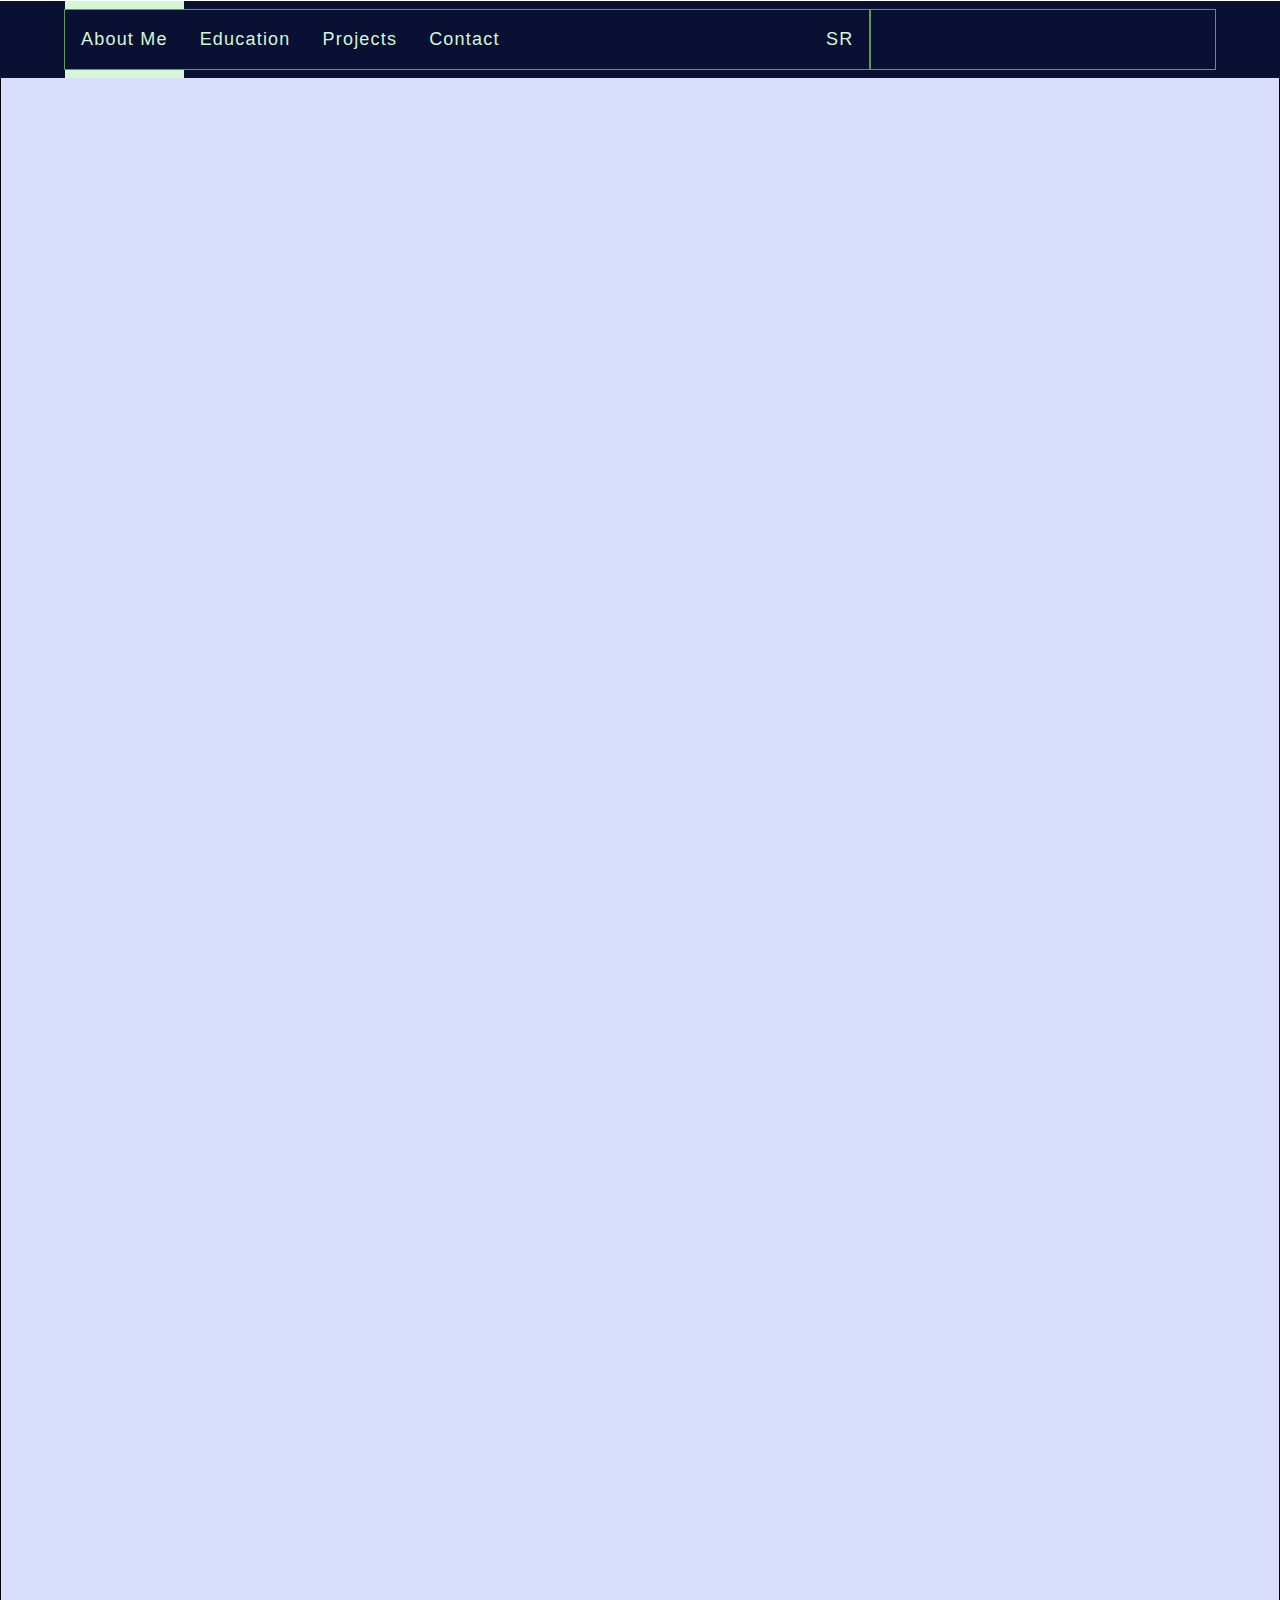
==== english.html @ 49f26e9c "First version is done" ====
<!DOCTYPE html>
<html lang="en" id="html-ID">

<head>
    <meta charset="UTF-8">
    <meta name="viewport" content="width=device-width, initial-scale=1.0">
    <title>About Me</title>

    <link rel="stylesheet" href="css/main.css" />
    <link rel="stylesheet" href="https://www.w3schools.com/w3css/4/w3.css" />

    <!------------------ Icons ------------------>
    <link rel="stylesheet" href="https://use.fontawesome.com/releases/v5.7.2/css/all.css"
        integrity="sha384-fnmOCqbTlWIlj8LyTjo7mOUStjsKC4pOpQbqyi7RrhN7udi9RwhKkMHpvLbHG9Sr" crossorigin="anonymous" />

    <script type="text/javascript" src="js/javascript.js"></script>
    <script type="text/javascript" src="js/javascript-1.js"></script>
    <script src="https://ajax.googleapis.com/ajax/libs/jquery/3.5.1/jquery.min.js"></script>
</head>

<body id="body-ID">
    <!-- Navbar -->
    <div id="frameNavBar" class="frame-nav-bar w3-top">

        <!-- Selektor -->
        <div class="selector mobile-hide" id="selector"></div>

        <div id="navBar" class="nav-bar w3-bar w3-center-align w3-large" style="display:flex;">
            <!---------------- LOGO ---------------->
            <!-- <a href="#" class="w3-bar-item w3-button w3-padding-16"><span class="w3-large">
                    <i class="fab fa-forumbee"></i></span></a> -->
            <div class="left-links mobile-hide">
                <!----------- About Me ----------->
                <a href="#aboutMe" class="w3-bar-item w3-button w3-hover-theme w3-padding-16" data-select="selected"
                    data-name="about-me">About Me</a>

                <!----------- Educatios ----------->
                <a href="#education" class="w3-bar-item w3-button w3-hover-theme w3-padding-16"
                    data-name="education">Education</a>

                <!------------ Projects ------------>
                <a href="#projects" class="w3-bar-item w3-button w3-hover-theme w3-padding-16"
                    data-name="projects">Projects</a>

                <!------------ Contact ------------>
                <a href="#contact" class="w3-bar-item w3-button w3-hover-theme w3-padding-16"
                    data-name="contact">Contact</a>

                <a href="index.html" class="w3-bar-item w3-button w3-padding-16 w3-right">SR</a>
            </div>
            <div class="right-buttons">
                <!-------------- Open Sidebar Button -------------->
                <a class="w3-bar-item w3-button w3-right w3-large w3-padding-16 dekstop-hide" href="javascript:void(0)"
                    onclick="switch_navbar()">
                    <i class="fa fa-bars"></i>
                </a>
                <!-------------- Search form -------------->
                <div class="search w3-right">
                    <!-- <form method="" action=""> -->
                    <!-- Open Button and Search Button -->
                    <button id="searchButton" onclick="show_search_form()"
                        class="search-button w3-button w3-padding-16 w3-right" title="Open Search Box">
                        <i class="fa fa-search"></i>
                    </button>
                    <!-- Input Filed -->
                    <input id="searchInput" type="text" class="search-input w3-right search-box-hidden" autofocus
                        placeholder="Search...">
                    <!-- Close Button -->
                    <button id="closeButton" onclick="show_search_form()"
                        class="close-button w3-button w3-right w3-hide" title="Close Search Box">
                        <i class="fas fa-angle-double-right"></i>
                    </button>
                    <!-- </form> -->
                </div><!-- search -->
            </div><!-- right-buttons-->
        </div><!-- nav-bar -->

        <!--------------- Search form - Mobile version --------------->
        <div id="searchMobile" class="search-mobile trans-all">
            <!-- <form method="" action=""> -->
            <!-- Input Filed -->
            <input id="searchInput" type="text" class="search-input" autofocus placeholder="Search...">
            <!-- Search Button -->
            <button id="seachButton" onclick="run_search_form()" class="search-button w3-button trans-all"
                title="Serach Search Box">Search
            </button>
            <!-- Close Button -->
            <button id="closeButton" onclick="show_search_form()" class="close-button w3-button trans-all"
                title="Close Search Box">
                <i class="fas fa-times"></i>
            </button>
            <!-- </form> -->
        </div>

        <!--------------- Side bar --------------->
        <div id="sideBar" class="side-bar trans-all">
            <!------------------ Close button ------------------>
            <a href="javascript:void(0)" class="closebtn" onclick="switch_navbar()">&times;</a>
            <!----------- About Me ----------->
            <a href="#aboutMe" class="sidebar-link select-sidebar" data-name="about-me">About Me</a>
            <!----------- Education ----------->
            <a href="#education" class="sidebar-link" data-name="education">Education</a>
            <!----------- Projects ----------->
            <a href="#projects" class="sidebar-link" data-name="projects">Projects</a>
            <!----------- Contact ----------->
            <a href="#contact" class="sidebar-link" data-name="contact">Contact</a>
            <!----------- Language ----------->
            <a href="index.html" class="sidebar-link">SR</a>
        </div>

    </div><!-- id="nav-bar" -->

    <div class="content">
        <div id="aboutMe" class="about-me">
            <div class="picture trans-all trans-move-left-off">
                <div class="image-person hightlights1" onclick="change_gray_scale(this)"></div>
            </div>
            <div class="description trans-all trans-move-off">
                <h1 class="title w3-xxxlarge trans-all trans-move-off trans-delay-1">About Me</h1>
                <h3 class="trans-all trans-move-off trans-delay-2">Hi !</h3>
                <ul class="trans-all trans-move-off trans-delay-3">
                    <li>My name is <strong>Petar Bogic</strong>, I am live and work in a city Sremska Mitrovica</li>
                    <li>My professional commitment is an electrical engineer of computers and electronic equipments</li>
                    <li>
                        For the last couple of the years I have been mostly involved in web site development.
                        I dedicate most of my time to this area and constantly learning to wokring with new tools
                    </li>
                    <li>I have several areas of interest. Sometimes one of my hobby is repairing wooden objects,
                        and electrical equipments, music or walking around mountain Fruska Gora
                    </li>
                </ul>
                <p class="trans-all trans-move-off trans-delay-4">That is it for now</p>
            </div>
        </div>
        <div id="education" class="education">
            <h1 class="title w3-xxxlarge trans-all trans-move-left-off">Educations</h1>
            <div class="row row-1">
                <div class="colon-1 trans-all trans-move-left-off">
                    <h4>College</h4>
                </div>
                <div class="colon-2 trans-all trans-move-off">
                    <h3><strong>Faculty of Technical Sciences</strong></h3>
                    <div class="text-row">
                        <div class="text-1">Place of studing</div>
                        <div class="text-2">Novi Sad</div>
                    </div>
                    <div class="text-row">
                        <div class="text-1">Direction</div>
                        <div class="text-2">Computers and electrical technic</div>
                    </div>
                    <div class="text-row">
                        <div class="text-1">Completed</div>
                        <div class="text-2">2012 year</div>
                    </div>
                </div>
            </div><!-- row-1 -->
            <div class="row row-2">
                <div class="colon-1 trans-all trans-move-left-off trans-delay-1">
                    <h4>Middle school</h4>
                </div>
                <div class="colon-2 trans-all trans-move-off trans-delay-1">
                    <h3><strong>Electrotechnical school - Nikola Tesla</strong></h3>
                    <div class="text-row">
                        <div class="text-1">Place</div>
                        <div class="text-2">Sremska Mitrovica</div>
                    </div>
                    <div class="text-row">
                        <div class="text-1">Direction</div>
                        <div class="text-2">Automatisation - Industrial equipments</div>
                    </div>
                    <div class="text-row">
                        <div class="text-1">Completed</div>
                        <div class="text-2">2004 year</div>
                    </div>
                </div>
            </div><!-- row-2 -->
            <div class="row row-3">
                <div class="colon-1 trans-all trans-move-left-off trans-delay-2">
                    <h4>Computer skills</h4>
                </div>
                <div class="colon-2 trans-all trans-move-off trans-delay-2">
                    <h3><strong>Basic</strong></h3>
                    <div class="text-row">
                        <div class="text-1"></div>
                        <div class="text-2">
                            <ul>
                                <li>Word</li>
                                <li>Exsel</li>
                                <li>PowerPoint</li>
                            </ul>
                        </div>
                    </div>
                    <h3><strong>Advanced</strong></h3>
                    <div class="text-row">
                        <div class="text-1"></div>
                        <div class="text-2">
                            <ul>
                                <li>SketchUp - 3D drawing</li>
                                <li>Eagle, Protel - PCB drawing</li>
                                <li>GIMP - image processing</li>
                            </ul>
                        </div>
                    </div>
                </div>
            </div><!-- row-3 -->
            <div class="row row-4">
                <div class="colon-1 trans-all trans-move-left-off trans-delay-3">
                    <h4>Server programs </br>PHP and MySQL, Apache Server</h4>
                </div>
                <div class="colon-2 trans-all trans-move-off trans-delay-3">
                    <h3><strong>phpMyadmin</strong> – aplication for working with mysql database</h3>
                    <div class="text-row">
                        <div class="text-1"></div>
                        <div class="text-2">
                            <ul>
                                <li>creating a new database</li>
                                <li>creating root user, other user, accigning level access</li>
                                <li>creating a table</li>
                                <li>defining a table field</li>
                                <li>defining an auto-increment field</li>
                                <li>selecting data, using operator OR, AND, BEETWIN, LIKE</li>
                                <li>defining constraints for tables</li>
                                <li>definiting the Primary Key</li>
                                <li>connecting tables by defining a Foreign Key</li>
                                <li>edit data (update), delete data, insert new data throught SQL query</li>
                                <li>delete the whole tabele or databease (DROP), and similarly</li>
                            </ul>
                        </div>
                    </div>
                    <h3><strong>PHP</strong></h3>
                    <div class="text-row">
                        <div class="text-1"></div>
                        <div class="text-2">
                            <ul>
                                <li>procedural php</li>
                                <li>framework CodeIgniter</li>
                                <li>object-oriented php</li>
                                <li>using library of Wordpress</li>
                            </ul>
                        </div>
                    </div>
                </div>
            </div><!-- row-4 -->
            <div class="row row-5">
                <div class="colon-1 trans-all trans-move-left-off trans-delay-4">
                    <h4><strong>Front-end</strong> – web design</h4>
                </div>
                <div class="colon-2 trans-all trans-move-off trans-delay-4">
                    <h3><strong>HTML, CSS</strong></h3>
                    <div class="text-row">
                        <div class="text-1"></div>
                        <div class="text-2">
                            <ul>
                                <li>using lot of html elements for displaying text, pictures,
                                    characters, links, paragraphs...</li>
                                <li>working with events triggers</li>
                                <li>expirance with bootstrap framework</li>
                                <li>expirance with w3school framework</li>
                                <li>helper library SCSS</li>
                            </ul>
                        </div>
                    </div>
                    <h3><strong>Javascript</strong></h3>
                    <div class="text-row">
                        <div class="text-1"></div>
                        <div class="text-2">
                            <ul>
                                <li>expirance with javascript vanilla</li>
                                <li>implementation an examples using jQuery framework with few changes adapted for
                                    current project</li>
                                <li>working with AJAX and using together with Wordpress platform</li>
                            </ul>
                        </div>
                    </div>
                </div>
            </div><!-- row-5 -->

            <div class="row row-6">
                <div class="colon-1 trans-all trans-move-left-off trans-delay-5">
                    <h4><strong>CMS</strong></h4>
                </div>
                <div class="colon-2 trans-all trans-move-off trans-delay-5">
                    <h3><strong>Wordpress</strong></h3>
                    <div class="text-row">
                        <div class="text-1"></div>
                        <div class="text-2">
                            <ul>
                                <li>modification of an existing themes</li>
                                <li>expanding functionality using hooks and existing wordpress functions as well as php
                                    functions</li>
                                <li>creating plugin Post Private Messages</li>
                                <li>creating couple additional features for wordpress that can be transferred to a
                                    plugin</li>
                            </ul>
                        </div>
                    </div>
                </div>
            </div><!-- row-6 -->
        </div>
        <div id="projects" class="projects">
            <h1 class="title w3-xxxlarge trans-all trans-move-left-off">My Projects</h1>
            <div class="all-projects">
                <div class="project pro-1 trans-all trans-move-left-off">
                    <div class="frame">
                        <div class="cover-p trans-all" onmouseover="hover_project(this)"
                            onmouseleave="hover_project_leave(this)">
                            <div class="trans-all">
                                <h3>Pcela INFO</h3>Used tehnologies: HTML, CSS, SCSS, w3schools framework,
                                JavaScript, jQuery
                            </div>
                            <a href="https://petarb-wp.github.io/pcelar-info/" class="trans-all"
                                target="_blank">Detail</a>
                        </div>
                    </div>
                </div>
                <div class="project pro-2 trans-all trans-move-left-off trans-delay-1">
                    <div class="frame">
                        <div class="cover-p trans-all" onmouseover="hover_project(this)"
                            onmouseleave="hover_project_leave(this)">
                            <div class="trans-all">
                                <h3>GromNET</h3>Used tehnologies: HTML, CSS, w3schools framework, JavaScript,
                                jQuery (No active links, Single Page)
                            </div>
                            <a href="https://petarb-wp.github.io/grom-net/" class="trans-all" target="_blank">Detail</a>
                        </div>
                    </div>
                </div>
                <div class="project pro-3 trans-all trans-move-left-off trans-delay-2">
                    <div class="frame">
                        <div class="cover-p trans-all" onmouseover="hover_project(this)"
                            onmouseleave="hover_project_leave(this)">
                            <div class="trans-all">
                                <h3>Post Private Messages</h3>Used tehnologies: HTML, CSS, JavaScript, jQuery,
                                Wordpress CMS, PHP, MySQL, Ajax
                            </div>
                            <a href="https://petarb-wp.github.io/private-messages-html/index.html" class="trans-all"
                                target="_blank">Detail</a>
                        </div>
                    </div>
                </div>
                <div class="project pro-4 trans-all trans-move-off trans-delay-3">
                    <div class="frame">
                        <div class="cover-p trans-all" onmouseover="hover_project(this)"
                            onmouseleave="hover_project_leave(this)">
                            <div class="trans-all">
                                <h3>Skocko</h3>Used tehnologies: HTML, CSS, JavaScript, PHP, Codeigniter framework,
                                MySQL
                            </div>
                            <a href="http://skocko.ml/" class="trans-all" target="_blank">Detail</a>
                        </div>
                    </div>
                </div>
                <div class="project pro-5 trans-all trans-move-off trans-delay-4">
                    <div class="frame">
                        <div class="cover-p trans-all" onmouseover="hover_project(this)"
                            onmouseleave="hover_project_leave(this)">
                            <div class="trans-all">
                                <h3>About Me</h3>Used tehnologies: HTML, CSS, SCSS, JavaScript, jQuery
                            </div>
                            <a href="https://petarb-wp.github.io/#" class="trans-all" target="_blank">Detail</a>
                        </div>
                    </div>
                </div>
            </div>
        </div>
        <div id="contact" class="contact">
            <h1 class="title w3-xxxlarge trans-all trans-move-left-off">Contact Information</h1>
            <div class="info">
                <div class="info-col1">
                    <h3 class="trans-all trans-move-left-off">Contact</h3>
                    <div class="row">
                        <div class="col-1 trans-all trans-move-left-off"><strong><i
                                    class="far fa-envelope"></i></strong></div>
                        <div class="col-2 trans-all trans-move-left-off trans-delay-1">petarbogic85@gmail.com</div>
                    </div>
                    <div class="row">
                        <div class="col-1 trans-all trans-move-left-off trans-delay-2"><strong><i
                                    class="fas fa-phone-square"></i></strong></div>
                        <div class="col-2 trans-all trans-move-left-off trans-delay-3">065/67-53-990</div>
                    </div>
                    <div class="row">
                        <div class="col-1 trans-all trans-move-left-off trans-delay-4"><strong><i
                                    class="fab fa-skype"></i></strong>
                        </div>
                        <div class="col-2 trans-all trans-move-left-off trans-delay-5">petarb</div>
                    </div>
                </div>
                <div class="info-col2">
                    <h3 class="trans-all trans-move-off">Send message</h3>
                    <form method="POST" action="">
                        <div class="textarea trans-all trans-move-off">
                            <label for="message">Message</label>
                            <textarea name="message" id="message" placeholder="DISABLED" disabled></textarea>
                        </div>
                        <div class="email trans-all trans-move-off trans-delay-1">
                            <label for="email">Vas e-mail</label>
                            <input type="email" name="email" id="email" placeholder="DISABLED" disabled>
                        </div>
                        <div class="button trans-all trans-move-off trans-delay-2">
                            <button type="submit" disabled>Send</button>
                        </div>
                    </form>
                </div>
            </div><!-- info contact -->
        </div><!-- contact -->
    </div><!-- content -->

    <script>
        function allowed_links(selectedElement) {
            let allowed_attr = ["about-me", "education", "projects", "contact"];
            let check = false;
            for (i = 0; i < allowed_attr.length; i++) {
                if (selectedElement.getAttribute("data-name") == allowed_attr[i]) {
                    check = true;
                    break;
                }
            }
            return check;
        }

        $(document).ready(function () {

            // Add smooth scrolling to all links
            $("a").on('click', function (event) {

                console.log("Click on: " + $(this).text());

                if (!allowed_links(this)) {
                    console.log("NOT ALLOWED");
                    return "";
                } else {
                    console.log("ALLOWED");
                }

                if (sessionStorage.getItem("clickButton") == null) {
                    sessionStorage.setItem("clickButton", true);
                }

                if (this.parentElement.getAttribute("id") == "sideBar") {
                    console.log("selected Mobile Element: " + this);
                    mobile_active(this, false); // selected-element, close side-bar menu
                } else {
                    console.log("selected Desktop Element: " + this);
                    desktop_active(this); // selected-element
                }

                // Make sure this.hash has a value before overriding default behavior
                if (this.hash !== "") {
                    // Prevent default anchor click behavior
                    event.preventDefault();

                    // Store hash
                    var hash = this.hash;
                    var selected_element = this;

                    // Using jQuery's animate() method to add smooth page scroll
                    // The optional number (800) specifies the number of milliseconds it takes to scroll to the specified area
                    $('html').animate({
                        scrollTop: $(hash).offset().top - 77
                    }, 1200, function () {

                        // menu_marker(selected_element);
                        setTimeout(function () {
                            sessionStorage.removeItem("clickButton"); // clickButton == null
                        }, 200);

                        // Add hash (#) to URL when done scrolling (default click behavior)
                        // window.location.hash = hash;
                    });
                } // End if
            });
        });

        window.onload = function () {
            $(document).ready(function () {

                if (sessionStorage.getItem("clickButton") == null) {
                    sessionStorage.setItem("clickButton", true);
                }

                $('html').animate({
                    scrollTop: $("#aboutMe").offset().top - 77
                }, 500, function () {
                    let selectedElement = document.getElementById("navBar").children[0].children[0];
                    if (window.innerWidth > 767) {
                        desktop_active(selectedElement);
                    } else {
                        mobile_active(selectedElement, false, true); // selected Element, open side-bar menu, show all content parts
                    }
                    setTimeout(function () {
                        sessionStorage.removeItem("clickButton"); // clickButton == null
                    }, 200);
                });
            });

            console.log(checkTouchDevice());
        }
    </script>
</body>

</html>
---- css/main.css ----
/*-------------------------------------
<h1>Heading 1 (36px)</h1>
<h2>Heading 2 (30px)</h2>
<h3>Heading 3 (24px)</h3>
<h4>Heading 4 (20px)</h4>
<h5>Heading 5 (18px)</h5>
<h6>Heading 6 (16px)</h6>

(10) w3-tiny
(12) w3-small
(15) w3-medium
(18) w3-large
(24) w3-xlarge
(36) w3-xxlarge
(48) w3-xxxlarge
(64) w3-jumbo
-------------------------------------*/
.border-4 {
  border-top: 4px solid transparent !important;
  border-bottom: 4px solid transparent !important;
}

.border-color1 {
  border-top-color: #D4F7D4 !important;
  border-bottom-color: #D4F7D4 !important;
}

@keyframes moveButton {
  0% {
    left: -400px;
    opacity: 0;
  }
  100% {
    left: 0;
    opacity: 1;
  }
}
@keyframes textShadows {
  0% {
    text-shadow: 0px 0px 0px #559E54;
  }
  100% {
    text-shadow: 0px 0px 20px #091034;
  }
}
.search-box {
  width: 250px !important;
  padding-left: 16px !important;
  padding-right: 16px !important;
}

.search-box-hidden {
  width: 0;
}

.content {
  border: 1px solid black;
  display: flex;
  flex-direction: column;
  background-color: #d8defc;
  margin-top: 77px;
}

h1.title {
  font-weight: bolder;
  margin: 32px 0;
}

.text-animation {
  opacity: 0;
  transition: opacity 2s;
}

.text-animation-1 {
  transition: transform 1s linear 1s;
  transform: translateX(50%);
}

.trans-all {
  transition: all 1.2s;
}

.trans-move-off {
  transform: translateX(100%);
  opacity: 0;
}

.trans-move-left-off {
  transform: translateX(-100%);
  opacity: 0;
}

.trans-move-on {
  transform: translateX(0) !important;
  opacity: 1 !important;
}

.trans-up-off {
  transform: translateY(-100%);
  opacity: 0;
}

.trans-up-on {
  transform: translateY(0) !important;
  opacity: 1 !important;
}

.trans-delay-1 {
  transition-delay: 200ms;
}

.trans-delay-2 {
  transition-delay: 400ms;
}

.trans-delay-3 {
  transition-delay: 600ms;
}

.trans-delay-4 {
  transition-delay: 800ms;
}

.trans-delay-5 {
  transition-delay: 1000ms;
}

#frameNavBar {
  background-color: #091034;
  z-index: 2;
}
#frameNavBar .search-mobile {
  position: absolute;
  top: 100px;
  height: 250px;
  width: 100%;
  padding: 16px;
  background-color: rgba(9, 16, 52, 0.6);
  transition-duration: 700ms;
  transform: translateY(-500px);
  opacity: 0;
}
#frameNavBar .search-mobile.vertical-move {
  transform: translateY(0);
  opacity: 1;
}
#frameNavBar .search-mobile .search-input {
  width: 100%;
  padding: 16px;
  outline-style: none;
}
#frameNavBar .search-mobile button {
  border-radius: 4px;
  margin-top: 16px;
  padding: 8px 16px;
  color: #D4F7D4;
  background-color: #091034;
  outline-style: none;
  transition-duration: 400ms;
}
#frameNavBar .search-mobile button:hover {
  color: #D4F7D4 !important;
  background-color: #111d5f !important;
}
#frameNavBar .search-mobile .search-button {
  float: left;
}
#frameNavBar .search-mobile .close-button {
  float: right;
}

.nav-bar {
  width: auto !important;
  padding: 8px 0;
  position: relative;
  z-index: 5;
  display: flex;
}
.nav-bar .left-links {
  border: 1px solid #559E54;
  display: flex;
  width: 70%;
}
.nav-bar .right-buttons {
  border: 1px solid #559E54;
}
.nav-bar a, .nav-bar button {
  color: #D4F7D4;
  background-color: #091034;
  transition-property: color;
  -webkit-transition-property: color;
  transition-duration: 0.5s;
  -webkit-transition-duration: 0.5s;
  transition-timing-function: linear;
  -webkit-transition-timing-function: linear;
}
.nav-bar a:hover, .nav-bar button:hover {
  color: #7ee77e !important;
  background-color: #091034 !important;
}
.nav-bar .search .search-button {
  outline-style: none;
}
.nav-bar .search .search-input {
  border: 0;
  margin: 8px 0;
  padding: 8px 0;
  outline-style: none;
  transition: width 1s, padding-left 1s, padding-right 1s;
}
.nav-bar .search .close-button {
  outline-style: none;
  margin-top: 8px;
  background-color: #236AB9 !important;
  position: relative;
  animation-name: moveButton;
  animation-duration: 1s;
}

.selector {
  width: 0;
  height: 100%;
  background-color: #D4F7D4;
  position: absolute;
  z-index: 4;
  left: 64px;
  transition: width 1s, transform 1s;
}

.about-me {
  overflow-x: hidden;
  color: #091034;
  padding-top: 48px;
  display: flex;
  display: -webkit-flex;
}
.about-me .picture {
  display: flex;
  display: -webkit-flex;
  justify-content: center;
  align-items: center;
}
.about-me .picture .image-person {
  border-radius: 50%;
  border: 3px solid #091034;
  background-image: url("../images/image-me.jpg");
  background-position: center;
  background-size: auto 250px;
  background-repeat: no-repeat;
  background-color: white;
  width: 280px;
  height: 280px;
}
.about-me .picture .image-person:hover {
  cursor: pointer;
}
.about-me .picture .image-person.hightlights0 {
  filter: grayscale(0%);
}
.about-me .picture .image-person.hightlights1 {
  filter: grayscale(50%);
}
.about-me .picture .image-person.hightlights2 {
  filter: grayscale(75%);
}
.about-me .picture .image-person.hightlights3 {
  filter: grayscale(100%);
}
.about-me .description h1 {
  padding: 0;
}
.about-me .description h3 {
  padding: 0;
}
.about-me .description h3.text-shadows {
  animation-name: textShadows;
  animation-duration: 500ms;
  animation-iteration-count: 4;
  animation-delay: 2s;
  animation-direction: alternate;
}
.about-me .description ul {
  list-style: none;
  padding: 0;
}
.about-me .description ul li {
  margin: 8px 0;
}

.projects {
  overflow-x: hidden;
  color: #091034;
  padding-bottom: 32px;
}
.projects h1 {
  width: 100%;
}
.projects .all-projects {
  display: flex;
  display: -webkit-flex;
}
.projects .all-projects .project {
  padding: 16px;
  height: 450px;
}
.projects .all-projects .project .frame {
  position: relative;
  height: 100%;
}
.projects .all-projects .project .frame .cover-p {
  position: absolute;
  height: 100%;
  width: 100%;
  top: 0;
  left: 0;
  background-color: rgba(0, 0, 0, 0.1);
  transition-duration: 600ms;
}
.projects .all-projects .project .frame .cover-p:hover {
  background-color: rgba(0, 0, 0, 0.3);
}
.projects .all-projects .project .frame .cover-p div {
  background: rgba(0, 0, 0, 0.85);
  color: #D4F7D4;
  position: absolute;
  left: 0;
  bottom: 0;
  width: 100%;
  padding: 16px 16px 32px 16px;
  transition-duration: 600ms;
}
.projects .all-projects .project .frame .cover-p div.move-up {
  bottom: 54px;
}
.projects .all-projects .project .frame .cover-p a {
  color: #D4F7D4;
  padding: 16px;
  position: absolute;
  bottom: 0;
  left: 0;
  width: 100%;
  text-align: center;
  opacity: 0;
  letter-spacing: 5px;
  background-color: #236AB9;
  transition-duration: 600ms;
}
.projects .all-projects .project .frame .cover-p a:hover {
  background-color: #3683d9;
}
.projects .all-projects .project .frame .cover-p a.link-opacity {
  opacity: 1;
}
.projects .all-projects .pro-1 .frame {
  background-image: url("../images/slika4.png");
  background-position: top left;
  background-size: auto 1500px;
  background-repeat: no-repeat;
}
.projects .all-projects .pro-2 .frame {
  background-image: url("../images/slika3.png");
  background-position: top center;
  background-size: auto 1200px;
  background-repeat: no-repeat;
}
.projects .all-projects .pro-3 .frame {
  background-image: url("../images/slika5.png");
  background-position: top left;
  background-size: auto 700px;
  background-repeat: no-repeat;
}
.projects .all-projects .pro-4 .frame {
  background-image: url("../images/slika6.png");
  background-position: top left;
  background-size: auto 1300px;
  background-repeat: no-repeat;
}
.projects .all-projects .pro-5 .frame {
  background-image: url("../images/slika7.jpg");
  background-position: center 20%;
  background-size: 100% auto;
  background-repeat: no-repeat;
}

.education {
  overflow-x: hidden;
  color: #091034;
}
.education .row {
  display: flex;
  display: -webkit-flex;
  padding: 16px 0;
}
.education .row .colon-1 {
  background-color: #559E54;
  padding: 16px 16px;
}
.education .row .colon-2 {
  background-color: #D4F7D4;
  padding: 16px 16px;
}
.education .row .colon-2 h3 {
  width: 100%;
}
.education .row .colon-2 .text-row {
  display: flex;
  display: -webkit-flex;
}

.contact {
  overflow-x: hidden;
  color: #091034;
  padding-bottom: 32px;
}
.contact div.info {
  display: flex;
  display: -webkit-flex;
}
.contact div.info .info-col1 {
  padding: 16px;
}
.contact div.info .info-col1 .row {
  display: flex;
  display: -webkit-flex;
  margin-bottom: 8px;
}
.contact div.info .info-col1 .row .col-1 {
  width: 20%;
  padding: 16px;
  display: flex;
  display: -webkit-flex;
  justify-content: center;
  align-items: center;
  font-size: 35px;
  background-color: #93c593;
}
.contact div.info .info-col1 .row .col-2 {
  width: 80%;
  padding: 16px;
  display: flex;
  display: -webkit-flex;
  align-items: center;
  background-color: #b4d7b4;
  margin-left: 8px;
}
.contact div.info .info-col2 {
  padding: 16px;
}
.contact div.info .info-col2 form div input, .contact div.info .info-col2 form div textarea {
  border: 2px solid #091034;
  border-radius: 4px;
  box-sizing: border-box;
  background-color: #f7faf7;
  padding: 8px 16px;
  margin: 8px 0;
  outline-style: none;
  width: 100%;
  cursor: not-allowed;
}
.contact div.info .info-col2 form div input:focus, .contact div.info .info-col2 form div textarea:focus {
  background-color: #e6f2e6;
}
.contact div.info .info-col2 form div textarea {
  height: 200px;
}
.contact div.info .info-col2 form div button {
  border: none;
  border-radius: 4px;
  background-color: #93c593;
  padding: 8px 32px;
  text-decoration: none;
  margin: 8px 0;
  cursor: not-allowed;
  transition: all 400ms;
  transition-duration: 400ms;
}
.contact div.info .info-col2 form div button:hover {
  background-color: #72b471;
}

@media only screen and (max-width: 767px) {
  .nav-bar {
    margin: 0 16px;
  }
  .nav-bar .right-buttons {
    width: 100%;
  }

  .content {
    padding: 0;
  }

  .about-me {
    flex-direction: column;
  }
  .about-me .picture {
    width: 100%;
    padding: 32px 16px;
  }
  .about-me .description {
    width: 100%;
    padding: 32px 16px;
  }

  .education {
    padding: 0 16px 32px 16px;
  }
  .education .row {
    flex-direction: column;
  }
  .education .row .colon-1 {
    width: 100%;
  }
  .education .row .colon-2 {
    width: 100%;
  }
  .education .row .colon-2 .text-row .text-1 {
    display: none;
  }
  .education .row .colon-2 .text-row .text-2 {
    width: 100%;
  }

  .projects h1 {
    padding: 0 16px;
  }
  .projects .all-projects {
    margin-right: 0;
    margin-left: 0;
    flex-direction: column;
  }
  .projects .all-projects div {
    flex: 100%;
  }

  .contact h1 {
    padding: 0 16px;
  }
  .contact .info {
    flex-direction: column;
    margin-left: 0;
    margin-right: 0;
  }
  .contact .info .info-col1 {
    width: 100%;
  }
  .contact .info .info-col2 {
    width: 100%;
  }

  .side-bar.extend-sidebar {
    width: 60%;
  }

  .mobile-hide {
    display: none !important;
  }

  .dekstop-hide {
    display: block !important;
  }
}
@media only screen and (min-width: 768px) and (max-width: 1400px) {
  .nav-bar {
    margin: 0 64px;
  }
  .nav-bar .right-buttons {
    width: 30%;
  }

  .content {
    padding: 0 64px 64px 64px;
  }

  .about-me {
    flex-direction: row;
  }
  .about-me .picture {
    width: 50%;
    padding: 0 16px 32px 0;
  }
  .about-me .description {
    width: 50%;
    padding: 0 0 32px 16px;
  }

  .education {
    padding: 0 0 32px 0;
  }
  .education .row {
    flex-direction: row;
  }
  .education .row .colon-1 {
    width: 30%;
  }
  .education .row .colon-2 {
    width: 70%;
  }
  .education .row .colon-2 .text-row .text-1 {
    display: block;
    width: 30%;
  }
  .education .row .colon-2 .text-row .text-2 {
    width: 70%;
  }

  .projects h1 {
    padding: 0;
  }
  .projects .all-projects {
    margin-right: -16px;
    margin-left: -16px;
    flex-direction: row;
    flex-wrap: wrap;
  }
  .projects .all-projects div {
    flex: 33.3%;
  }

  .contact h1 {
    padding: 0;
  }
  .contact .info {
    flex-direction: row;
    margin-left: -16px;
    margin-right: -16px;
  }
  .contact .info .info-col1 {
    width: 40%;
  }
  .contact .info .info-col2 {
    width: 60%;
  }

  .side-bar.extend-sidebar {
    width: 20%;
  }

  .mobile-hide {
    display: block !important;
  }

  .dekstop-hide {
    display: none !important;
  }
}
.side-bar {
  /* border: 1px solid black; */
  /* height:300px; */
  width: 0;
  overflow-x: hidden;
  background-color: #091034;
  position: fixed;
  left: 0;
  top: 100px;
  padding-top: 70px;
  padding-bottom: 32px;
  transition-duration: 500ms;
}
.side-bar .closebtn {
  position: absolute;
  top: 0;
  right: 0;
  font-size: 36px;
  width: auto;
}
.side-bar a {
  width: 100%;
  display: block;
  padding: 16px;
  color: #D4F7D4;
  background-color: #091034;
}
.side-bar a:hover {
  color: #7ee77e;
}
.side-bar a.select-sidebar {
  color: #7ee77e;
}

* {
  box-sizing: border-box;
}

html {
  font-size: 16px;
  color: #D4F7D4;
  font-family: Verdana;
  letter-spacing: 1.2px;
}

body {
  margin: 0;
  line-height: 1.5;
}

a {
  text-decoration: none;
}

/*# sourceMappingURL=main.css.map */
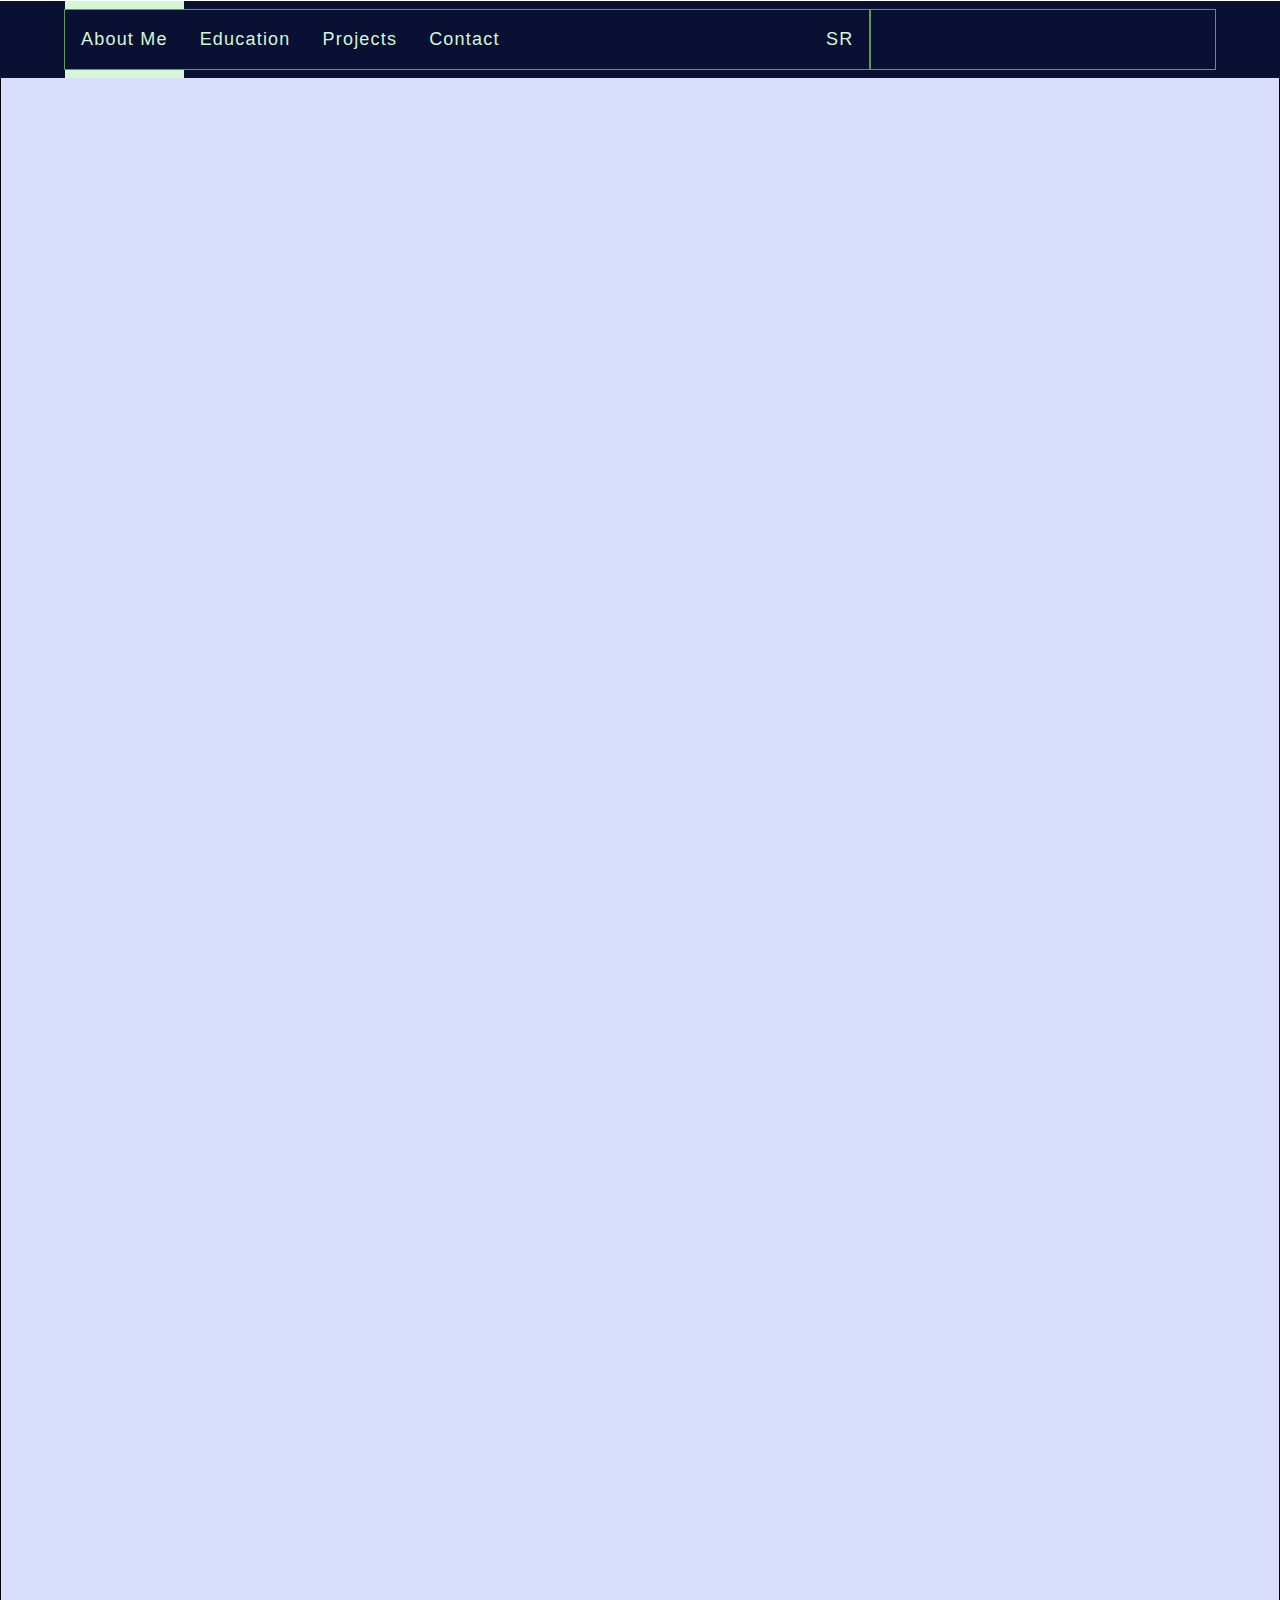
==== commit 15b1f859: "Changed content and decrease number of repetition for regards animation on section 'About Me'" ====
--- a/english.html
+++ b/english.html
@@ -122,18 +122,15 @@
                     <li>My name is <strong>Petar Bogic</strong>, I am live and work in a city Sremska Mitrovica</li>
                     <li>My professional commitment is an electrical engineer of computers and electronic equipments</li>
                     <li>
-                        For the last couple of the years I have been mostly involved in web site development.
-                        I dedicate most of my time to this area and constantly learning to wokring with new tools
+                        For the last couple of the years I have been mostly involved in web development
                     </li>
-                    <li>I have several areas of interest. Sometimes one of my hobby is repairing wooden objects,
-                        and electrical equipments, music or walking around mountain Fruska Gora
-                    </li>
+                    <li>My spare time I spend on the mountain of Fruska Gora</li>
                 </ul>
                 <p class="trans-all trans-move-off trans-delay-4">That is it for now</p>
             </div>
         </div>
         <div id="education" class="education">
-            <h1 class="title w3-xxxlarge trans-all trans-move-left-off">Educations</h1>
+            <h1 class="title w3-xxxlarge trans-all trans-move-left-off">Educations and skills</h1>
             <div class="row row-1">
                 <div class="colon-1 trans-all trans-move-left-off">
                     <h4>College</h4>
@@ -179,7 +176,7 @@
                     <h4>Computer skills</h4>
                 </div>
                 <div class="colon-2 trans-all trans-move-off trans-delay-2">
-                    <h3><strong>Basic</strong></h3>
+                    <!--<h3><strong>Basic</strong></h3>
                     <div class="text-row">
                         <div class="text-1"></div>
                         <div class="text-2">
@@ -189,15 +186,15 @@
                                 <li>PowerPoint</li>
                             </ul>
                         </div>
-                    </div>
-                    <h3><strong>Advanced</strong></h3>
-                    <div class="text-row">
-                        <div class="text-1"></div>
-                        <div class="text-2">
-                            <ul>
-                                <li>SketchUp - 3D drawing</li>
-                                <li>Eagle, Protel - PCB drawing</li>
-                                <li>GIMP - image processing</li>
+                    </div>-->
+                    <h3><strong>Occasional use</strong></h3>
+                    <div class="text-row">
+                        <div class="text-1"></div>
+                        <div class="text-2">
+                            <ul>
+                                <li>SketchUp        - 3D modeling</li>
+                                <li>Eagle, Protel   - PCB drawing</li>
+                                <li>GIMP            - image processing</li>
                             </ul>
                         </div>
                     </div>
@@ -205,10 +202,10 @@
             </div><!-- row-3 -->
             <div class="row row-4">
                 <div class="colon-1 trans-all trans-move-left-off trans-delay-3">
-                    <h4>Server programs </br>PHP and MySQL, Apache Server</h4>
+                    <h4>WEB</h4>
                 </div>
                 <div class="colon-2 trans-all trans-move-off trans-delay-3">
-                    <h3><strong>phpMyadmin</strong> – aplication for working with mysql database</h3>
+                    <h3><strong>phpMyadmin</strong> – MySql database</h3>
                     <div class="text-row">
                         <div class="text-1"></div>
                         <div class="text-2">
@@ -232,10 +229,18 @@
                         <div class="text-1"></div>
                         <div class="text-2">
                             <ul>
-                                <li>procedural php</li>
-                                <li>framework CodeIgniter</li>
-                                <li>object-oriented php</li>
-                                <li>using library of Wordpress</li>
+                                <li>Procedural and object-oriented php</li>
+                                <li>CodeIgniter framework</li>
+                                <li>Wordpress CMS</li>
+                            </ul>
+                        </div>
+                    </div>
+                    <h3><strong>NODE.js</strong></h3>
+                    <div class="text-row">
+                        <div class="text-1"></div>
+                        <div class="text-2">
+                            <ul>
+                                <li>JavaScrip Engine</li>
                             </ul>
                         </div>
                     </div>
@@ -251,12 +256,9 @@
                         <div class="text-1"></div>
                         <div class="text-2">
                             <ul>
-                                <li>using lot of html elements for displaying text, pictures,
-                                    characters, links, paragraphs...</li>
-                                <li>working with events triggers</li>
-                                <li>expirance with bootstrap framework</li>
-                                <li>expirance with w3school framework</li>
-                                <li>helper library SCSS</li>
+                                <li>Bootstrap framework</li>
+                                <li>w3school framework</li>
+                                <li>SCSS - CSS extension</li>
                             </ul>
                         </div>
                     </div>
@@ -265,10 +267,9 @@
                         <div class="text-1"></div>
                         <div class="text-2">
                             <ul>
-                                <li>expirance with javascript vanilla</li>
-                                <li>implementation an examples using jQuery framework with few changes adapted for
-                                    current project</li>
-                                <li>working with AJAX and using together with Wordpress platform</li>
+                                <li>Vanilla JavaScript</li>
+                                <li>jQuery framework</li>
+                                <li>AJAX</li>
                             </ul>
                         </div>
                     </div>
--- a/css/main.css
+++ b/css/main.css
@@ -275,8 +275,8 @@
 .about-me .description h3.text-shadows {
   animation-name: textShadows;
   animation-duration: 500ms;
-  animation-iteration-count: 4;
-  animation-delay: 2s;
+  animation-iteration-count: 1;
+  animation-delay: 2.5s;
   animation-direction: alternate;
 }
 .about-me .description ul {
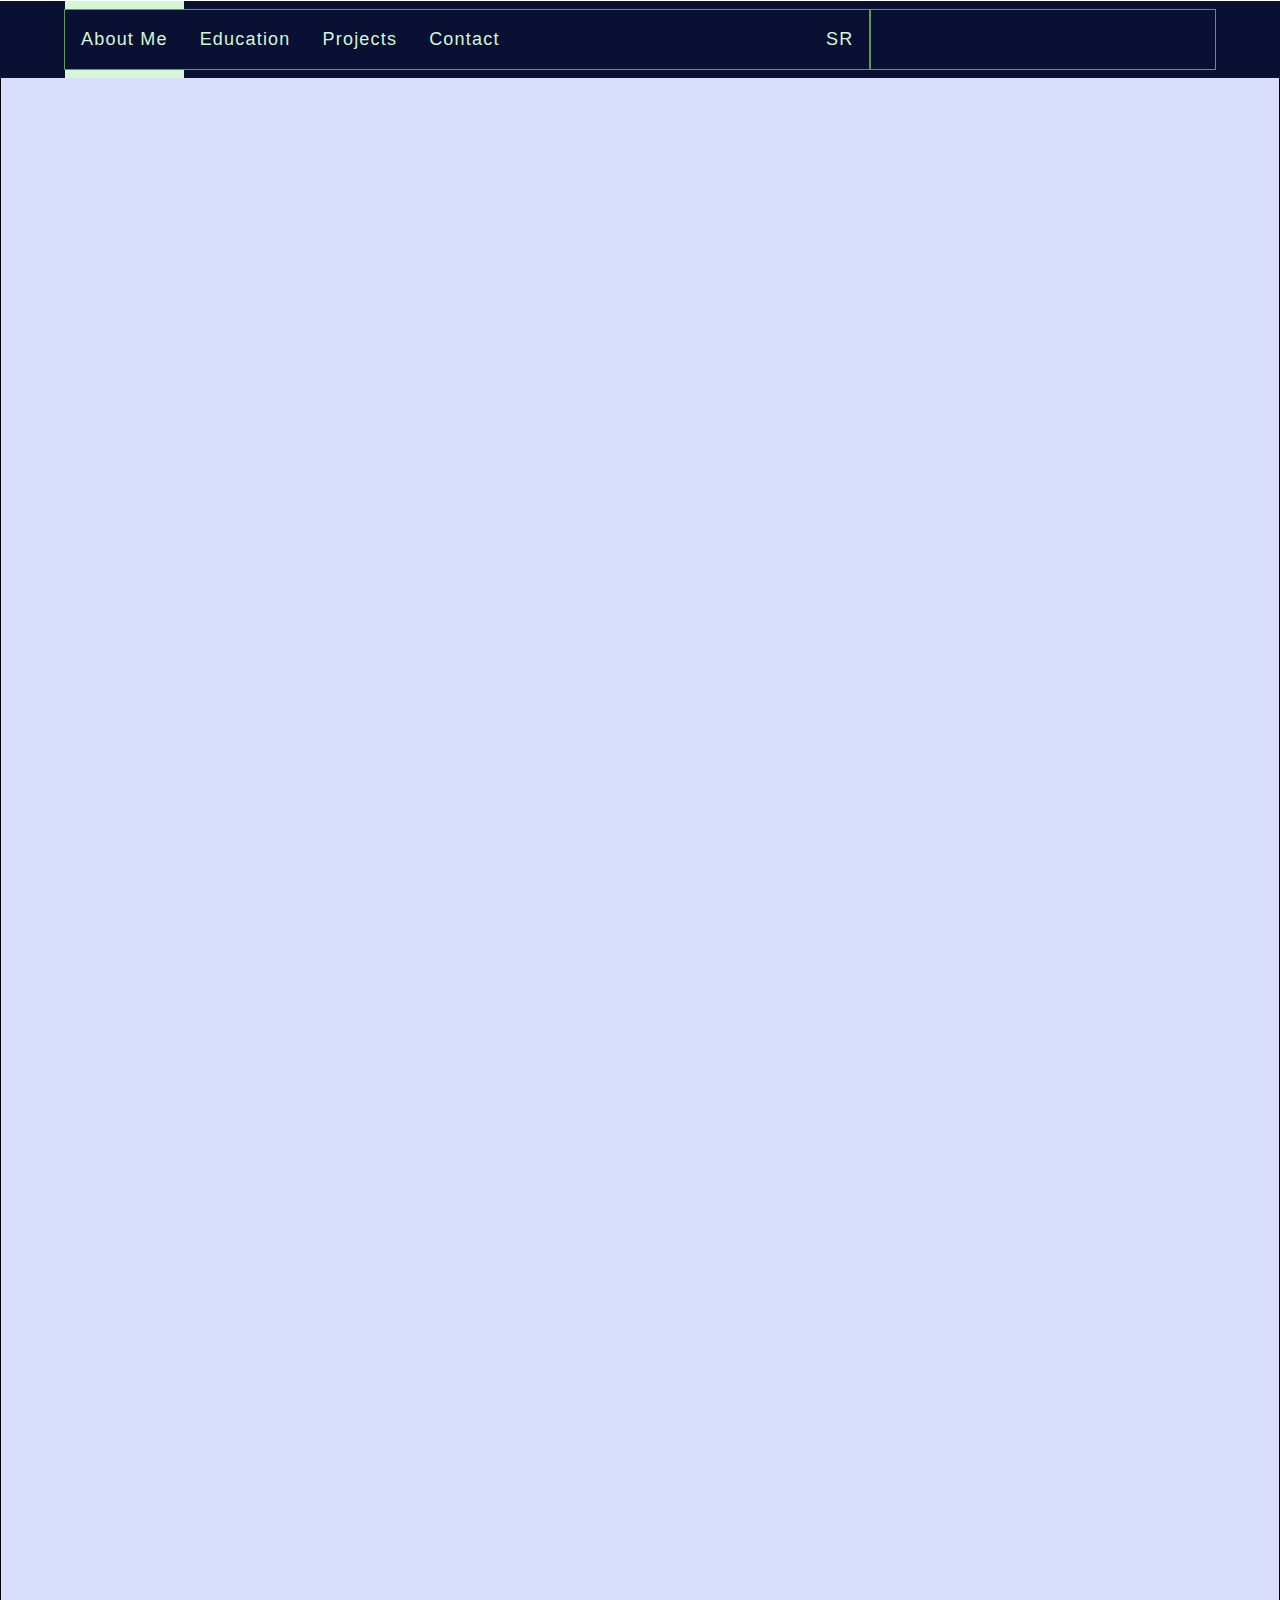
==== commit 055d33e4: "Update content About Me, update design Education, update Projects hover effects" ====
--- a/english.html
+++ b/english.html
@@ -13,8 +13,6 @@
     <link rel="stylesheet" href="https://use.fontawesome.com/releases/v5.7.2/css/all.css"
         integrity="sha384-fnmOCqbTlWIlj8LyTjo7mOUStjsKC4pOpQbqyi7RrhN7udi9RwhKkMHpvLbHG9Sr" crossorigin="anonymous" />
 
-    <script type="text/javascript" src="js/javascript.js"></script>
-    <script type="text/javascript" src="js/javascript-1.js"></script>
     <script src="https://ajax.googleapis.com/ajax/libs/jquery/3.5.1/jquery.min.js"></script>
 </head>
 
@@ -119,294 +117,225 @@
                 <h1 class="title w3-xxxlarge trans-all trans-move-off trans-delay-1">About Me</h1>
                 <h3 class="trans-all trans-move-off trans-delay-2">Hi !</h3>
                 <ul class="trans-all trans-move-off trans-delay-3">
-                    <li>My name is <strong>Petar Bogic</strong>, I am live and work in a city Sremska Mitrovica</li>
-                    <li>My professional commitment is an electrical engineer of computers and electronic equipments</li>
-                    <li>
-                        For the last couple of the years I have been mostly involved in web development
-                    </li>
-                    <li>My spare time I spend on the mountain of Fruska Gora</li>
+					<li>My name is Petar Bogic. I was born in Sremska Mitrovica in 85'
+					<li>I graduated middle school in Mitrovica and studied in Novi Sad at the Faculty of Technical Sciences 
+						in the department of Computer Science and Electrical Engineering, in 2012
+					</li>
+					<li>During my studies, I worked with embended systems, with the C programming language, 
+						with various types of sensors and several methods of measuring electrical and non-electrical values, 
+						making PCBs and similar
+					</li>
+					<li>I learned for myself a number of other programming languages, such as PHP and MySQL</li>
+					<li>In recent years I have been mostly involved in website development and web content animation</li>
                 </ul>
-                <p class="trans-all trans-move-off trans-delay-4">That is it for now</p>
+                <p style="display: none;" class="trans-all trans-move-off trans-delay-4">That is it for now</p>
             </div>
         </div>
+        <!-- Education and skills -->
         <div id="education" class="education">
-            <h1 class="title w3-xxxlarge trans-all trans-move-left-off">Educations and skills</h1>
-            <div class="row row-1">
-                <div class="colon-1 trans-all trans-move-left-off">
-                    <h4>College</h4>
-                </div>
-                <div class="colon-2 trans-all trans-move-off">
-                    <h3><strong>Faculty of Technical Sciences</strong></h3>
-                    <div class="text-row">
-                        <div class="text-1">Place of studing</div>
-                        <div class="text-2">Novi Sad</div>
-                    </div>
-                    <div class="text-row">
-                        <div class="text-1">Direction</div>
-                        <div class="text-2">Computers and electrical technic</div>
-                    </div>
-                    <div class="text-row">
-                        <div class="text-1">Completed</div>
-                        <div class="text-2">2012 year</div>
-                    </div>
-                </div>
-            </div><!-- row-1 -->
-            <div class="row row-2">
-                <div class="colon-1 trans-all trans-move-left-off trans-delay-1">
-                    <h4>Middle school</h4>
-                </div>
-                <div class="colon-2 trans-all trans-move-off trans-delay-1">
-                    <h3><strong>Electrotechnical school - Nikola Tesla</strong></h3>
-                    <div class="text-row">
-                        <div class="text-1">Place</div>
-                        <div class="text-2">Sremska Mitrovica</div>
-                    </div>
-                    <div class="text-row">
-                        <div class="text-1">Direction</div>
-                        <div class="text-2">Automatisation - Industrial equipments</div>
-                    </div>
-                    <div class="text-row">
-                        <div class="text-1">Completed</div>
-                        <div class="text-2">2004 year</div>
-                    </div>
-                </div>
-            </div><!-- row-2 -->
-            <div class="row row-3">
-                <div class="colon-1 trans-all trans-move-left-off trans-delay-2">
-                    <h4>Computer skills</h4>
-                </div>
-                <div class="colon-2 trans-all trans-move-off trans-delay-2">
-                    <!--<h3><strong>Basic</strong></h3>
-                    <div class="text-row">
-                        <div class="text-1"></div>
-                        <div class="text-2">
-                            <ul>
-                                <li>Word</li>
-                                <li>Exsel</li>
-                                <li>PowerPoint</li>
-                            </ul>
-                        </div>
-                    </div>-->
-                    <h3><strong>Occasional use</strong></h3>
-                    <div class="text-row">
-                        <div class="text-1"></div>
-                        <div class="text-2">
-                            <ul>
-                                <li>SketchUp        - 3D modeling</li>
-                                <li>Eagle, Protel   - PCB drawing</li>
-                                <li>GIMP            - image processing</li>
-                            </ul>
-                        </div>
-                    </div>
-                </div>
-            </div><!-- row-3 -->
-            <div class="row row-4">
-                <div class="colon-1 trans-all trans-move-left-off trans-delay-3">
-                    <h4>WEB</h4>
-                </div>
-                <div class="colon-2 trans-all trans-move-off trans-delay-3">
-                    <h3><strong>phpMyadmin</strong> – MySql database</h3>
-                    <div class="text-row">
-                        <div class="text-1"></div>
-                        <div class="text-2">
-                            <ul>
-                                <li>creating a new database</li>
-                                <li>creating root user, other user, accigning level access</li>
-                                <li>creating a table</li>
-                                <li>defining a table field</li>
-                                <li>defining an auto-increment field</li>
-                                <li>selecting data, using operator OR, AND, BEETWIN, LIKE</li>
-                                <li>defining constraints for tables</li>
-                                <li>definiting the Primary Key</li>
-                                <li>connecting tables by defining a Foreign Key</li>
-                                <li>edit data (update), delete data, insert new data throught SQL query</li>
-                                <li>delete the whole tabele or databease (DROP), and similarly</li>
-                            </ul>
-                        </div>
-                    </div>
-                    <h3><strong>PHP</strong></h3>
-                    <div class="text-row">
-                        <div class="text-1"></div>
-                        <div class="text-2">
-                            <ul>
-                                <li>Procedural and object-oriented php</li>
-                                <li>CodeIgniter framework</li>
-                                <li>Wordpress CMS</li>
-                            </ul>
-                        </div>
-                    </div>
-                    <h3><strong>NODE.js</strong></h3>
-                    <div class="text-row">
-                        <div class="text-1"></div>
-                        <div class="text-2">
-                            <ul>
-                                <li>JavaScrip Engine</li>
-                            </ul>
-                        </div>
-                    </div>
-                </div>
-            </div><!-- row-4 -->
-            <div class="row row-5">
-                <div class="colon-1 trans-all trans-move-left-off trans-delay-4">
-                    <h4><strong>Front-end</strong> – web design</h4>
-                </div>
-                <div class="colon-2 trans-all trans-move-off trans-delay-4">
-                    <h3><strong>HTML, CSS</strong></h3>
-                    <div class="text-row">
-                        <div class="text-1"></div>
-                        <div class="text-2">
-                            <ul>
-                                <li>Bootstrap framework</li>
-                                <li>w3school framework</li>
-                                <li>SCSS - CSS extension</li>
-                            </ul>
-                        </div>
-                    </div>
-                    <h3><strong>Javascript</strong></h3>
-                    <div class="text-row">
-                        <div class="text-1"></div>
-                        <div class="text-2">
-                            <ul>
-                                <li>Vanilla JavaScript</li>
-                                <li>jQuery framework</li>
-                                <li>AJAX</li>
-                            </ul>
-                        </div>
-                    </div>
-                </div>
-            </div><!-- row-5 -->
-
-            <div class="row row-6">
-                <div class="colon-1 trans-all trans-move-left-off trans-delay-5">
-                    <h4><strong>CMS</strong></h4>
-                </div>
-                <div class="colon-2 trans-all trans-move-off trans-delay-5">
-                    <h3><strong>Wordpress</strong></h3>
-                    <div class="text-row">
-                        <div class="text-1"></div>
-                        <div class="text-2">
-                            <ul>
-                                <li>modification of an existing themes</li>
-                                <li>expanding functionality using hooks and existing wordpress functions as well as php
-                                    functions</li>
-                                <li>creating plugin Post Private Messages</li>
-                                <li>creating couple additional features for wordpress that can be transferred to a
-                                    plugin</li>
-                            </ul>
-                        </div>
-                    </div>
-                </div>
-            </div><!-- row-6 -->
-        </div>
+            <h1 class="title w3-xxxlarge trans-all trans-move-left-off">Education and skills</h1>
+			<div class="edu-row">	
+				<h3 class="trans-move-off trans-all">Education<hr class="hr-w-off trans-d10"></h3>
+				<div class="edu-cframe trans-move-off trans-all trans-d4">
+					<div class="edu-line">Faculty of Technical Science</div>
+					<div class="edu-line">Department - Computer and Electronic</div>
+				</div>
+			</div>
+			<div class="edu-row">
+				<h3 class="trans-move-off trans-all trans-d6">WEB Tools<hr class="hr-w-off trans-d16"></h3>
+				<div class="edu-cframe trans-move-off trans-all trans-d10">
+					<div class="edu-line">PHP, CodeIgniter framework</div>
+					<div class="edu-line">MySQL database, phpAdmin (WAMP server)</div>
+					<div class="edu-line">WordPress CMS</div>
+					<div class="edu-line">HTML, CSS, SCSS</div>
+					<div class="edu-line">JavaScript - Vanilla</div>
+					<div class="edu-line">JavaScript - jQuery</div>
+				</div>
+			</div>
+			<div class="edu-row">
+				<h3 class="trans-move-off trans-all trans-d12">Area of interest<hr class="hr-w-off trans-d18"></h3>
+				<div class="edu-cframe trans-move-off trans-all trans-d16">
+					<div class="edu-line">Animation, Web Developing</div>
+					<div style="display: none;" class="edu-line">Animation, Game Developing</div>
+					<div class="edu-line">JavaScript - Game engine</div>
+					<div class="edu-line">JavaScript - Node, React</div>
+					<div style="display: none;" class="edu-line">SketchUp - 3D modeling</div>
+					<div style="display: none;" class="edu-line">Eagle, Protel - PCB design</div>
+					<div class="edu-line">GIMP - image processing</div>
+				</div>
+			</div>
+        </div><!-- END education -->
         <div id="projects" class="projects">
             <h1 class="title w3-xxxlarge trans-all trans-move-left-off">My Projects</h1>
             <div class="all-projects">
-                <div class="project pro-1 trans-all trans-move-left-off">
-                    <div class="frame">
-                        <div class="cover-p trans-all" onmouseover="hover_project(this)"
-                            onmouseleave="hover_project_leave(this)">
-                            <div class="trans-all">
-                                <h3>Pcela INFO</h3>Used tehnologies: HTML, CSS, SCSS, w3schools framework,
-                                JavaScript, jQuery
-                            </div>
-                            <a href="https://petarb-wp.github.io/pcelar-info/" class="trans-all"
-                                target="_blank">Detail</a>
-                        </div>
-                    </div>
-                </div>
-                <div class="project pro-2 trans-all trans-move-left-off trans-delay-1">
-                    <div class="frame">
-                        <div class="cover-p trans-all" onmouseover="hover_project(this)"
-                            onmouseleave="hover_project_leave(this)">
-                            <div class="trans-all">
-                                <h3>GromNET</h3>Used tehnologies: HTML, CSS, w3schools framework, JavaScript,
-                                jQuery (No active links, Single Page)
-                            </div>
-                            <a href="https://petarb-wp.github.io/grom-net/" class="trans-all" target="_blank">Detail</a>
-                        </div>
-                    </div>
-                </div>
-                <div class="project pro-3 trans-all trans-move-left-off trans-delay-2">
-                    <div class="frame">
-                        <div class="cover-p trans-all" onmouseover="hover_project(this)"
-                            onmouseleave="hover_project_leave(this)">
-                            <div class="trans-all">
-                                <h3>Post Private Messages</h3>Used tehnologies: HTML, CSS, JavaScript, jQuery,
-                                Wordpress CMS, PHP, MySQL, Ajax
-                            </div>
-                            <a href="https://petarb-wp.github.io/private-messages-html/index.html" class="trans-all"
-                                target="_blank">Detail</a>
-                        </div>
-                    </div>
-                </div>
-                <div class="project pro-4 trans-all trans-move-off trans-delay-3">
-                    <div class="frame">
-                        <div class="cover-p trans-all" onmouseover="hover_project(this)"
-                            onmouseleave="hover_project_leave(this)">
-                            <div class="trans-all">
-                                <h3>Skocko</h3>Used tehnologies: HTML, CSS, JavaScript, PHP, Codeigniter framework,
-                                MySQL
-                            </div>
-                            <a href="http://skocko.ml/" class="trans-all" target="_blank">Detail</a>
-                        </div>
-                    </div>
-                </div>
-                <div class="project pro-5 trans-all trans-move-off trans-delay-4">
-                    <div class="frame">
-                        <div class="cover-p trans-all" onmouseover="hover_project(this)"
-                            onmouseleave="hover_project_leave(this)">
-                            <div class="trans-all">
-                                <h3>About Me</h3>Used tehnologies: HTML, CSS, SCSS, JavaScript, jQuery
-                            </div>
-                            <a href="https://petarb-wp.github.io/#" class="trans-all" target="_blank">Detail</a>
-                        </div>
-                    </div>
-                </div>
+                <!-- project 1 -->
+				<div class="project pro-1 trans-all trans-move-left-off">
+                    <div class="frame">
+                        <div class="cover-p trans-all" onmouseover="hover_project(this)"
+                            onmouseleave="hover_project_leave(this)">
+                            <div class="trans-all">
+                                <h3>ADD Visor<hr></h3>
+								<p>HTML, CSS, SCSS, Vanilla JavaScript</p>
+								<a href="https://petarb-wp.github.io/add-visor/" class="trans-all" target="_blank">Detail</a>
+                            </div>
+                        </div>
+                    </div>
+                </div><!-- END project 1 -->
+                <!-- project 2 -->
+				<div class="project pro-2 trans-all trans-move-left-off trans-d2">
+                    <div class="frame">
+                        <div class="cover-p trans-all" onmouseover="hover_project(this)"
+                            onmouseleave="hover_project_leave(this)">
+                            <div class="trans-all">
+                                <h3>GromNET<hr></h3>
+								<p>
+									HTML, CSS, w3schools framework, JavaScript,
+									jQuery (No active links, Single Page)
+								</p>
+								<a href="https://petarb-wp.github.io/grom-net/" class="trans-all"
+									target="_blank">Detail</a>
+                            </div>
+                        </div>
+                    </div>
+                </div><!-- END project 2 -->
+                <!-- project 3 -->
+				<div class="project pro-3 trans-all trans-move-left-off trans-d4">
+                    <div class="frame">
+                        <div class="cover-p trans-all" onmouseover="hover_project(this)"
+                            onmouseleave="hover_project_leave(this)">
+                            <div class="trans-all">
+                                <h3>Post Private Messages<hr></h3>
+								<p>								
+									HTML, CSS, JavaScript, jQuery,
+									Wordpress CMS, PHP, MySQL, Ajax
+								</p>
+								<a href="https://petarb-wp.github.io/private-messages-html/index.html" class="trans-all"
+									target="_blank">Detail</a>
+                            </div>
+                        </div>
+                    </div>
+                </div><!-- END project 3 -->
+				<!-- project 4 -->
+                <div class="project pro-4 trans-all trans-move-off trans-d6">
+                    <div class="frame">
+                        <div class="cover-p trans-all" onmouseover="hover_project(this)"
+                            onmouseleave="hover_project_leave(this)">
+                            <div class="trans-all">
+                                <h3>Skocko<hr></h3>
+								<p>
+									HTML, CSS, JavaScript, PHP, Codeigniter framework,
+									MySQL								
+								</p>
+								<a href="http://skocko.ml/" class="trans-all" target="_blank">Detail</a>
+                            </div>
+                        </div>
+                    </div>
+                </div><!-- END project 4 -->
+				<!-- project 5 -->
+                <div class="project pro-5 trans-all trans-move-off trans-d8">
+                    <div class="frame">
+                        <div class="cover-p trans-all" onmouseover="hover_project(this)"
+                            onmouseleave="hover_project_leave(this)">
+                            <div class="trans-all">
+                                <h3>About Me<hr></h3>
+								<p>HTML, CSS, SCSS, JavaScript, jQuery</p>
+								<a href="https://petarb-wp.github.io/#" class="trans-all" target="_blank">Detail</a>
+                            </div>
+                        </div>
+                    </div>
+                </div><!-- END project 5 -->
+				<!-- project 6 -->
+				<div class="project pro-6 trans-all trans-move-off trans-d10">
+                    <div class="frame">
+                        <div class="cover-p trans-all" onmouseover="hover_project(this)"
+                            onmouseleave="hover_project_leave(this)">
+                            <div class="trans-all">
+                                <h3>Animation - Hover Crossing<hr></h3>
+								<p>HTML, CSS, SCSS, Vanilla JavaScript</p>
+								<a href="https://petarb-wp.github.io/animation-hover-crossing/" class="trans-all" target="_blank">Detail</a>
+                            </div>
+                        </div>
+                    </div>
+                </div><!-- END project 6 -->
+				<!-- project 7 -->
+				<div class="project pro-7 trans-all trans-move-off trans-d12">
+                    <div class="frame">
+                        <div class="cover-p trans-all" onmouseover="hover_project(this)"
+                            onmouseleave="hover_project_leave(this)">
+                            <div class="trans-all">
+                                <h3>Animation - Triangle Rotation<hr></h3>
+								<p>HTML, CSS, SCSS, Vanilla JavaScript</p>
+								<a href="https://petarb-wp.github.io/animation-triangle/" class="trans-all" target="_blank">Detail</a>
+                            </div>
+                        </div>
+                    </div>
+                </div><!-- END project 7 -->
+				<!-- project 8 -->
+				<div class="project pro-8 trans-all trans-move-off trans-d14">
+                    <div class="frame">
+                        <div class="cover-p trans-all" onmouseover="hover_project(this)"
+                            onmouseleave="hover_project_leave(this)">
+                            <div class="trans-all">
+                                <h3>Pcela INFO<hr></h3>
+								<p>HTML, CSS, SCSS, w3schools framework,
+									JavaScript, jQuery</p>
+								<a href="https://petarb-wp.github.io/pcelar-info/" class="trans-all"
+									target="_blank">Detail</a>
+                            </div>
+                        </div>
+                    </div>
+                </div><!-- END project 8 -->
+				<!-- project 9 -->
+				<div class="project pro-9 trans-all trans-move-off trans-d16">
+                    <div class="frame">
+                    </div>
+                </div><!-- END project 9 -->
             </div>
         </div>
         <div id="contact" class="contact">
-            <h1 class="title w3-xxxlarge trans-all trans-move-left-off">Contact Information</h1>
+            <h1 class="title w3-xxxlarge trans-all trans-move-left-off">Contact</h1>
             <div class="info">
                 <div class="info-col1">
-                    <h3 class="trans-all trans-move-left-off">Contact</h3>
+                    <h3 class="trans-all trans-move-left-off">Contact data</h3>
                     <div class="row">
                         <div class="col-1 trans-all trans-move-left-off"><strong><i
                                     class="far fa-envelope"></i></strong></div>
-                        <div class="col-2 trans-all trans-move-left-off trans-delay-1">petarbogic85@gmail.com</div>
+                        <div class="col-2 trans-all trans-move-left-off trans-d6">petarbogic85@gmail.com</div>
                     </div>
                     <div class="row">
-                        <div class="col-1 trans-all trans-move-left-off trans-delay-2"><strong><i
+                        <div class="col-1 trans-all trans-move-left-off trans-d2"><strong><i
                                     class="fas fa-phone-square"></i></strong></div>
-                        <div class="col-2 trans-all trans-move-left-off trans-delay-3">065/67-53-990</div>
+                        <div class="col-2 trans-all trans-move-left-off trans-d8">065/67-53-990</div>
                     </div>
                     <div class="row">
-                        <div class="col-1 trans-all trans-move-left-off trans-delay-4"><strong><i
+                        <div class="col-1 trans-all trans-move-left-off trans-d4"><strong><i
                                     class="fab fa-skype"></i></strong>
                         </div>
-                        <div class="col-2 trans-all trans-move-left-off trans-delay-5">petarb</div>
+                        <div class="col-2 trans-all trans-move-left-off trans-d10">petarb</div>
                     </div>
                 </div>
-                <div class="info-col2">
-                    <h3 class="trans-all trans-move-off">Send message</h3>
+                <div class="info-col2" style ="display: none">
+                    <h3 class="trans-all trans-move-off">Pošalji poruku</h3>
                     <form method="POST" action="">
                         <div class="textarea trans-all trans-move-off">
-                            <label for="message">Message</label>
+                            <label for="message">Sadržaj poruke</label>
                             <textarea name="message" id="message" placeholder="DISABLED" disabled></textarea>
                         </div>
-                        <div class="email trans-all trans-move-off trans-delay-1">
-                            <label for="email">Vas e-mail</label>
+                        <div class="email trans-all trans-move-off trans-d2">
+                            <label for="email">Vaš e-mail</label>
                             <input type="email" name="email" id="email" placeholder="DISABLED" disabled>
                         </div>
-                        <div class="button trans-all trans-move-off trans-delay-2">
-                            <button type="submit" disabled>Send</button>
+                        <div class="button trans-all trans-move-off trans-d4">
+                            <button type="submit" disabled>Pošaji</button>
                         </div>
                     </form>
                 </div>
             </div><!-- info contact -->
-        </div><!-- contact -->
+        </div><!-- contact -->         
     </div><!-- content -->
 
     <script>
+		const navBAR = document.getElementById("navBar");	
         function allowed_links(selectedElement) {
             let allowed_attr = ["about-me", "education", "projects", "contact"];
             let check = false;
@@ -497,6 +426,9 @@
             console.log(checkTouchDevice());
         }
     </script>
+	
+    <script type="text/javascript" src="js/javascript.js"></script>
+    <script type="text/javascript" src="js/javascript-1.js"></script>
 </body>
 
 </html>--- a/css/main.css
+++ b/css/main.css
@@ -80,6 +80,10 @@
   transition: all 1.2s;
 }
 
+.trans-all-6 {
+  transition: all 0.6s;
+}
+
 .trans-move-off {
   transform: translateX(100%);
   opacity: 0;
@@ -105,24 +109,76 @@
   opacity: 1 !important;
 }
 
-.trans-delay-1 {
+.trans-d1 {
+  transition-delay: 100ms;
+}
+
+.trans-d2 {
   transition-delay: 200ms;
 }
 
-.trans-delay-2 {
+.trans-d3 {
+  transition-delay: 300ms;
+}
+
+.trans-d4 {
   transition-delay: 400ms;
 }
 
-.trans-delay-3 {
+.trans-d5 {
+  transition-delay: 500ms;
+}
+
+.trans-d6 {
   transition-delay: 600ms;
 }
 
-.trans-delay-4 {
+.trans-d7 {
+  transition-delay: 700ms;
+}
+
+.trans-d8 {
   transition-delay: 800ms;
 }
 
-.trans-delay-5 {
+.trans-d9 {
+  transition-delay: 900ms;
+}
+
+.trans-d10 {
   transition-delay: 1000ms;
+}
+
+.trans-d12 {
+  transition-delay: 1200ms;
+}
+
+.trans-d14 {
+  transition-delay: 1400ms;
+}
+
+.trans-d16 {
+  transition-delay: 1600ms;
+}
+
+.trans-d18 {
+  transition-delay: 1800ms;
+}
+
+.trans-d20 {
+  transition-delay: 2000ms;
+}
+
+.trans-d22 {
+  transition-delay: 2200ms;
+}
+
+.trans-d24 {
+  transition-delay: 2400ms;
+}
+
+.trans-d26 {
+  transition-delay: 2600ms;
 }
 
 #frameNavBar {
@@ -301,11 +357,10 @@
 }
 .projects .all-projects .project {
   padding: 16px;
-  height: 450px;
 }
 .projects .all-projects .project .frame {
   position: relative;
-  height: 100%;
+  height: 450px;
 }
 .projects .all-projects .project .frame .cover-p {
   position: absolute;
@@ -314,97 +369,142 @@
   top: 0;
   left: 0;
   background-color: rgba(0, 0, 0, 0.1);
-  transition-duration: 600ms;
 }
 .projects .all-projects .project .frame .cover-p:hover {
-  background-color: rgba(0, 0, 0, 0.3);
+  background-color: black;
 }
 .projects .all-projects .project .frame .cover-p div {
+  border-top: 2px solid white;
+  border-bottom: 2px solid white;
+  display: flex;
+  flex-direction: column;
+  justify-content: center;
+  align-items: center;
   background: rgba(0, 0, 0, 0.85);
   color: #D4F7D4;
   position: absolute;
-  left: 0;
-  bottom: 0;
-  width: 100%;
-  padding: 16px 16px 32px 16px;
-  transition-duration: 600ms;
-}
-.projects .all-projects .project .frame .cover-p div.move-up {
-  bottom: 54px;
-}
-.projects .all-projects .project .frame .cover-p a {
-  color: #D4F7D4;
-  padding: 16px;
-  position: absolute;
-  bottom: 0;
-  left: 0;
+  top: 50%;
+  left: 50%;
+  transform: translate(-50%, -50%);
   width: 100%;
   text-align: center;
+  padding: 16px;
+  transition-duration: 600ms;
   opacity: 0;
+}
+.projects .all-projects .project .frame .cover-p div.project-over {
+  opacity: 1;
+}
+.projects .all-projects .project .frame .cover-p div h3 {
+  display: flex;
+  flex-direction: column;
+  justify-content: center;
+  align-items: center;
+}
+.projects .all-projects .project .frame .cover-p div hr {
+  margin: 10px 0 0 0;
+  border: none;
+  border-top: 1px solid #17c54b;
+  width: 0;
+  transition: width 500ms 200ms;
+}
+.projects .all-projects .project .frame .cover-p div hr.hr-w-on {
+  width: 80%;
+}
+.projects .all-projects .project .frame .cover-p div a {
+  border: 1px solid #43cf43;
+  border-radius: 5px;
+  color: #43cf43;
+  padding: 8px 16px;
   letter-spacing: 5px;
-  background-color: #236AB9;
-  transition-duration: 600ms;
-}
-.projects .all-projects .project .frame .cover-p a:hover {
-  background-color: #3683d9;
-}
-.projects .all-projects .project .frame .cover-p a.link-opacity {
-  opacity: 1;
 }
 .projects .all-projects .pro-1 .frame {
+  background-image: url("../images/slika8.png");
+  background-position: center 20%;
+  background-size: 100% auto;
+  background-repeat: no-repeat;
+}
+.projects .all-projects .pro-2 .frame {
+  background-image: url("../images/slika2.png");
+  background-position: top center;
+  background-size: auto 1200px;
+  background-repeat: no-repeat;
+}
+.projects .all-projects .pro-3 .frame {
+  background-image: url("../images/slika3.png");
+  background-position: top left;
+  background-size: auto 700px;
+  background-repeat: no-repeat;
+}
+.projects .all-projects .pro-4 .frame {
   background-image: url("../images/slika4.png");
   background-position: top left;
-  background-size: auto 1500px;
-  background-repeat: no-repeat;
-}
-.projects .all-projects .pro-2 .frame {
-  background-image: url("../images/slika3.png");
-  background-position: top center;
-  background-size: auto 1200px;
-  background-repeat: no-repeat;
-}
-.projects .all-projects .pro-3 .frame {
-  background-image: url("../images/slika5.png");
-  background-position: top left;
-  background-size: auto 700px;
-  background-repeat: no-repeat;
-}
-.projects .all-projects .pro-4 .frame {
-  background-image: url("../images/slika6.png");
-  background-position: top left;
   background-size: auto 1300px;
   background-repeat: no-repeat;
 }
 .projects .all-projects .pro-5 .frame {
-  background-image: url("../images/slika7.jpg");
+  background-image: url("../images/slika5.jpg");
   background-position: center 20%;
   background-size: 100% auto;
+  background-repeat: no-repeat;
+}
+.projects .all-projects .pro-6 .frame {
+  background-image: url("../images/slika6.png");
+  background-position: center 20%;
+  background-size: 100% auto;
+  background-repeat: no-repeat;
+}
+.projects .all-projects .pro-7 .frame {
+  background-image: url("../images/slika7.png");
+  background-position: center 20%;
+  background-size: 100% auto;
+  background-repeat: no-repeat;
+}
+.projects .all-projects .pro-8 .frame {
+  background-image: url("../images/slika1.png");
+  background-position: top left;
+  background-size: auto 1500px;
   background-repeat: no-repeat;
 }
 
 .education {
   overflow-x: hidden;
   color: #091034;
-}
-.education .row {
-  display: flex;
   display: -webkit-flex;
+  flex-direction: column;
   padding: 16px 0;
 }
-.education .row .colon-1 {
-  background-color: #559E54;
-  padding: 16px 16px;
-}
-.education .row .colon-2 {
-  background-color: #D4F7D4;
-  padding: 16px 16px;
-}
-.education .row .colon-2 h3 {
-  width: 100%;
-}
-.education .row .colon-2 .text-row {
-  display: flex;
-  display: -webkit-flex;
+.education h1.title {
+  padding: 16px;
+}
+.education .edu-row {
+  display: flex;
+  flex-direction: column;
+  padding: 16px;
+  width: 33.33%;
+}
+.education .edu-row h3 {
+  color: #722c60;
+}
+.education .edu-row h3 hr {
+  margin: 0;
+  border: 0;
+  margin-top: 16px;
+  border-top: 2px solid #c022cb;
+  width: 0;
+}
+.education .edu-row .edu-cframe {
+  display: flex;
+  flex-direction: column;
+}
+
+.hr-w-off {
+  transition-duration: 1s;
+  transition-property: width;
+}
+
+.hr-w-on {
+  width: 100% !important;
 }
 
 .contact {
@@ -503,21 +603,9 @@
   }
 
   .education {
-    padding: 0 16px 32px 16px;
-  }
-  .education .row {
-    flex-direction: column;
-  }
-  .education .row .colon-1 {
-    width: 100%;
-  }
-  .education .row .colon-2 {
-    width: 100%;
-  }
-  .education .row .colon-2 .text-row .text-1 {
-    display: none;
-  }
-  .education .row .colon-2 .text-row .text-2 {
+    padding: 0 0 32px 0;
+  }
+  .education .edu-row {
     width: 100%;
   }
 
@@ -532,6 +620,9 @@
   .projects .all-projects div {
     flex: 100%;
   }
+  .projects .all-projects .pro-9 {
+    display: none;
+  }
 
   .contact h1 {
     padding: 0 16px;
@@ -587,21 +678,8 @@
   .education {
     padding: 0 0 32px 0;
   }
-  .education .row {
-    flex-direction: row;
-  }
-  .education .row .colon-1 {
-    width: 30%;
-  }
-  .education .row .colon-2 {
-    width: 70%;
-  }
-  .education .row .colon-2 .text-row .text-1 {
-    display: block;
-    width: 30%;
-  }
-  .education .row .colon-2 .text-row .text-2 {
-    width: 70%;
+  .education .edu-row {
+    width: 33.33%;
   }
 
   .projects h1 {
